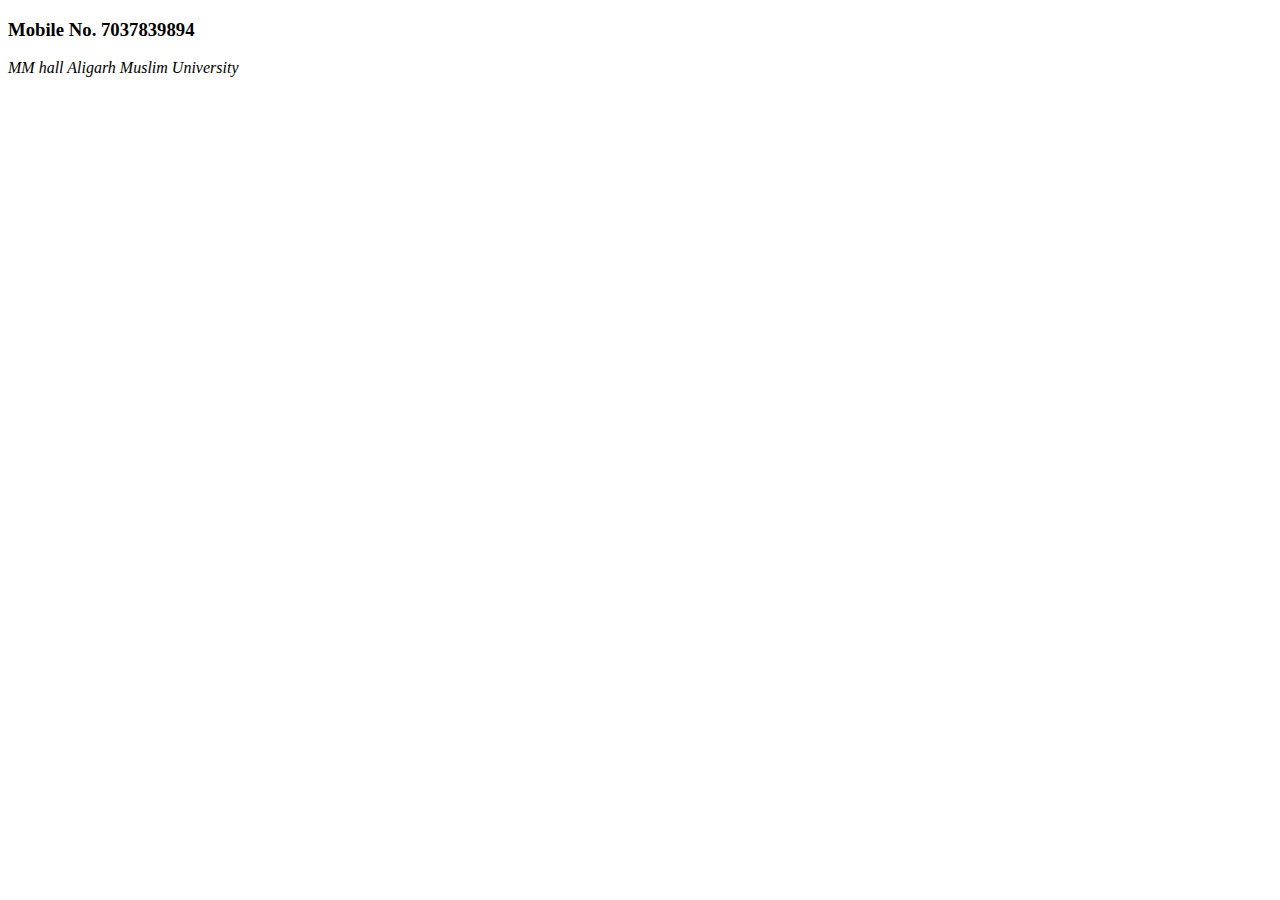
==== contact.html @ c7eb2efd "Add files via upload" ====
<!DOCTYPE html>
<html lang="en">
<head>
    <meta charset="UTF-8">
    <meta http-equiv="X-UA-Compatible" content="IE=edge">
    <meta name="viewport" content="width=device-width, initial-scale=1.0">
    <title>CONTACT ME</title>
</head>
<link rel="stylesheet" href="css/style.css">
<body>
   <h3>Mobile No. <span class="number">7037839894</span></h3>
   <address>MM hall Aligarh Muslim University</address>
    
</body>
</html>
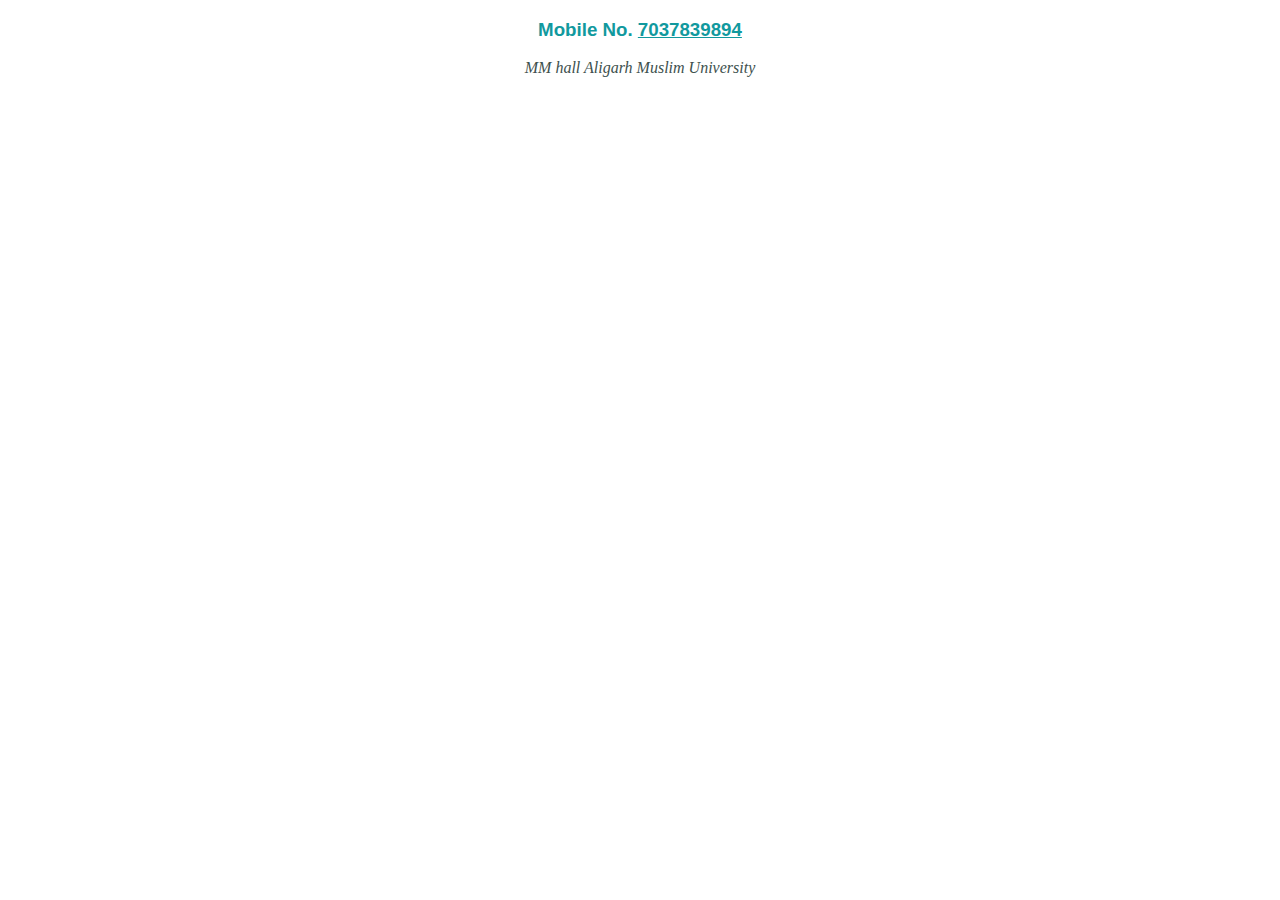
==== commit f7c2b516: "Update contact.html" ====
--- a/contact.html
+++ b/contact.html
@@ -6,10 +6,10 @@
     <meta name="viewport" content="width=device-width, initial-scale=1.0">
     <title>CONTACT ME</title>
 </head>
-<link rel="stylesheet" href="css/style.css">
+<link rel="stylesheet" href="index.css">
 <body>
    <h3>Mobile No. <span class="number">7037839894</span></h3>
    <address>MM hall Aligarh Muslim University</address>
     
 </body>
-</html>+</html>
--- a/index.css
+++ b/index.css
@@ -0,0 +1,169 @@
+body {
+    color: #40514E;
+    margin: 0px;
+    text-align: center;
+    font-family: 'Merriweather', serif;
+
+}
+
+p {
+    line-height: 2;
+}
+
+h1 {
+    font-size: 5.62em;
+    margin: 50px auto 0 auto;
+    font-family: 'Sacramento', cursive;
+    color: #66BFBF;
+    line-height: 1;
+    
+
+}
+
+.skill-row {
+    width: 50%;
+    margin: 100px auto 100px auto;
+    text-align: left;
+
+}
+
+.code-img {
+    float: left;
+    margin-right: 30px;
+}
+
+.chill-img {
+    float: right;
+    margin-left: 30px;
+}
+
+hr {
+    color: #b0d3d3;
+    border-style: dotted;
+    width: 5%;
+    border-top-style: none;
+    border-width: 10px;
+    margin: 80px auto;
+
+}
+
+.contact-msg {
+    width: 40%;
+    margin: auto;
+}
+
+.intro {
+    width: 30%;
+    margin: auto;
+}
+
+
+
+
+
+h2 {
+    font-style: 'Montserrat', sans-serif;
+    color: #66BFBF;
+    font-weight: normal;
+}
+
+.programmer {
+    font-size: 2rem;
+}
+
+h3 {
+    font-family: 'Montserrat', sans-serif;
+
+    color: #11999E;
+
+
+}
+
+h5 {
+    font-family: 'Montserrat', sans-serif;
+
+
+}
+
+h4 {
+    font-family: 'Montserrat', sans-serif;
+    color: #11999E;
+
+}
+
+.top-container {
+    background-color: rgb(204, 241, 241);
+    position: relative;
+    padding-top: 100px;
+
+}
+
+.pro {
+    text-decoration: underline;
+}
+
+.bottom-cloud {
+    position: absolute;
+    left: 300px;
+    bottom: 300px;
+}
+
+.top-cloud {
+    position: absolute;
+    right: 300px;
+    top: 50px;
+
+
+}
+
+.number {
+    text-decoration: underline;
+}
+
+a {
+    color: #11999E;
+    font-family: 'Montserrat', sans-serif;
+    text-decoration: none;
+    margin: 10px 20px;
+    
+}
+a:hover{
+    color: #eaf6f6;
+}
+
+.bottom-container {
+    background-color: #66BFBF;
+    padding: 50px 0px 20px;
+}
+
+.btn {
+    line-height: 5;
+    background: #66BFBF;
+    background-image: -webkit-linear-gradient(top, #66BFBF, #66BFBF);
+    background-image: -moz-linear-gradient(top, #66BFBF, #66BFBF);
+    background-image: -ms-linear-gradient(top, #66BFBF, #66BFBF);
+    background-image: -o-linear-gradient(top, #66BFBF, #66BFBF);
+    background-image: linear-gradient(to bottom, #66BFBF, #66BFBF);
+    -webkit-border-radius: 8;
+    -moz-border-radius: 8;
+    border-radius: 8px;
+    text-shadow: 0px 2px 21px #66BFBF;
+    -webkit-box-shadow: 0px 0px 4px #666666;
+    -moz-box-shadow: 0px 0px 4px #666666;
+    box-shadow: 0px 0px 4px #666666;
+    font-family: Arial;
+    color: #ffffff;
+    font-size: 20px;
+    padding: 9px 17px 10px 19px;
+    text-decoration: none;
+}
+
+.btn:hover {
+    background: #4e9c9c;
+    text-decoration: none;
+}
+.copy{
+    color: white;
+    font-size: 0.75rem;
+    padding: 20px 0px;
+}
